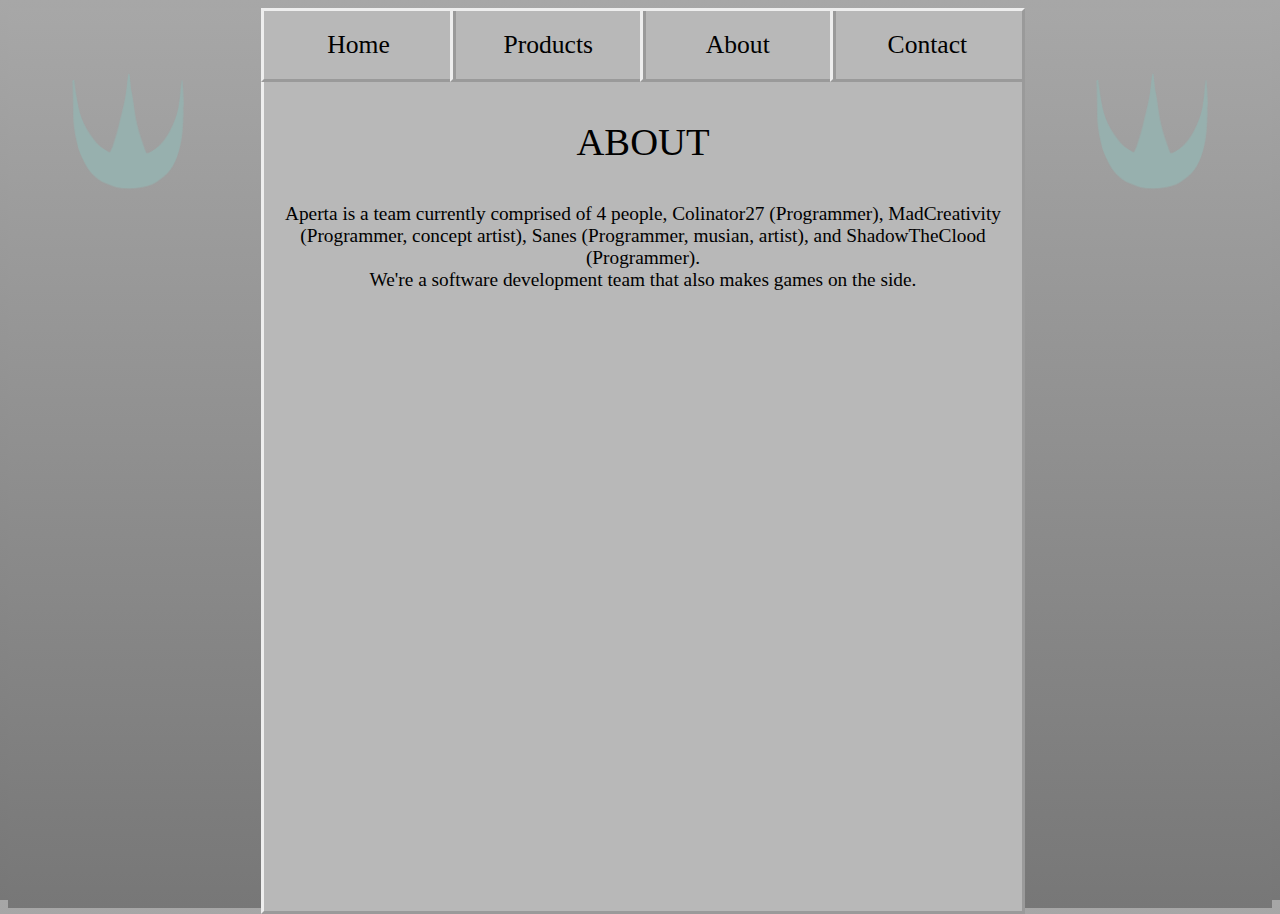
==== about/index.html @ 77ee1955 "Create index.html" ====
<!DOCTYPE html>
<html lang="en">
    <head>
        <meta charset="UTF-8">
		<meta name="viewport" content="width=device-width, initial-scale=1">
        <title>APERTA</title>
        <link rel="stylesheet" type="text/css" href="/css/main.css">
        <link rel="shortcut icon" type="image/x-icon" href="/favicon.ico?">
        <script type="text/javascript">
            function goToLink(link) {
                if (link !== undefined) {
                    window.location.href = link;
                }
            }
        </script>
    </head>
    
    <body>
        <div id="blue_back" >

            <div id="green_back" >

                <div id="logo_image_left"></div>
                <div id="logo_image_right"></div>

                <div id="gray_back" >

                    <div id="buttons">
                        <div class="unselectable" id="button" onclick="goToLink('/')">
                            Home
                        </div>
                        <div class="unselectable" id="button" onclick="goToLink('/products/')">
                            Products
                        </div>
                        <div class="unselectable" id="button" onclick="goToLink('/about/')">
                            About
                        </div>
                        <div class="unselectable" id="button" onclick="goToLink('/contact/')">
                            Contact
                        </div>
                    </div>

                    <p id="header_text">
                    ABOUT
                    </p>
                    
                    <p>
                    Aperta is a team currently comprised of 4 people, Colinator27 (Programmer), MadCreativity (Programmer, concept artist), Sanes (Programmer, musian, artist), and ShadowTheClood (Programmer).<br>We're a software development team that also makes games on the side.
                    </p>
                </div>
            </div>
        </div>
    </body>
</html>
---- css/main.css ----
/*Body*/
body {
    background: #a7a7a7; /* For browsers that do not support gradients */
    background: -webkit-linear-gradient(#a7a7a7, #777777); /* For Safari 5.1 to 6.0 */
    background: -o-linear-gradient(#a7a7a7, #777777); /* For Opera 11.1 to 12.0 */
    background: -moz-linear-gradient(#a7a7a7, #777777); /* For Firefox 3.6 to 15 */
    background: linear-gradient(#a7a7a7, #777777); /* Standard syntax */
    font-family: Cambria;
    text-align: center;

    font-size: 150%;
    font-size: 1.51vw;
}

html, body {
    min-height: 100% !important;
    height: 100%;
}

/*Backgrounds*/
#blue_back {
    margin-left: 0px;
    width: 100%;
    background: #a7a7a7; /* For browsers that do not support gradients */
    background: -webkit-linear-gradient(#a7a7a7, #777777); /* For Safari 5.1 to 6.0 */
    background: -o-linear-gradient(#a7a7a7, #777777); /* For Opera 11.1 to 12.0 */
    background: -moz-linear-gradient(#a7a7a7, #777777); /* For Firefox 3.6 to 15 */
    background: linear-gradient(#a7a7a7, #777777); /* Standard syntax */
    height: 100%;
    background-repeat: no-repeat;
}

#green_back {
    margin-left: 50%;
    width: 50%;
    background: #a7a7a7; /* For browsers that do not support gradients */
    background: -webkit-linear-gradient(#a7a7a7, #777777); /* For Safari 5.1 to 6.0 */
    background: -o-linear-gradient(#a7a7a7, #777777); /* For Opera 11.1 to 12.0 */
    background: -moz-linear-gradient(#a7a7a7, #777777); /* For Firefox 3.6 to 15 */
    background: linear-gradient(#a7a7a7, #777777); /* Standard syntax */
    height: 100%;
    background-repeat: no-repeat;
}

#gray_back {
    margin-left: -60%;
    width: 120%;
    background-color: #b8b8b8;
    height: 100%;
    /*box-shadow: 10px 10px 5px #555555;*/
    border: outset 3px;
}

/*News*/
#news_title {
    margin-top: 7.5%;
    margin-left: 32.5%;
    font-size: 120%;
}

#news_main {
    margin-left: 0px;
    margin-top: 0px;
    margin-right: 0px;
    margin-bottom: 0px;
    background-color: #b8b8b8;
    width: 75%;
}

#news_post {
    margin-left: 27.5%;
    margin-top: 10%;
    margin-right: -3px;
    margin-bottom: -3px;
    background-color: #b8b8b8;
    border: outset 3px;
    height: 20%;
    width: 75%;
}

#news_post_date {
    margin-left: -25%;
    font-size: 75%;
}

#news_post_text {
    font-size: 90%;
}

/*Divine Buttons*/
#buttons {
    margin-left: -3px;
    margin-top: -3px;
    margin-right: -3px;
    border: outset 3px;
    height: 7.5%;
}

#button {
    margin-left: -3px;
    margin-top: -3px;
    margin-right: -3px;
    margin-bottom: -3px;
    border: outset 3px;
    height: 100%;
    width: 25%;
    text-align: center;
    display: flex;
    align-items: center;
    justify-content: center;
    float: left;
    font-size: 100%;
    font-size: 2vw;
    cursor: default;
}

    #button:hover {
        border: inset 3px;
        cursor: pointer;
    }

/*Text*/
#header_text {
    font-size: 200%;
}

/*Logo Images*/
#logo_image_left {
    background-image: url("/Logo_Cut.png");
    background-repeat: no-repeat;
    background-position: 100%;
    border-radius: 100%;
    background-size: cover;
    width: 15%;
    height: 15%;
    position: absolute;
    top: 7.5%;
    left: 2.5%;
}

#logo_image_right {
    background-image: url("/Logo_Cut.png");
    background-repeat: no-repeat;
    background-position: 100%;
    border-radius: 100%;
    background-size: cover;
    width: 15%;
    height: 15%;
    position: absolute;
    top: 7.5%;
    right: 2.5%;
}

/*Classes*/
.unselectable {
    -webkit-touch-callout: none;
    -webkit-user-select: none;
    -moz-user-select: none;
    -ms-user-select: none;
    user-select: none;
}
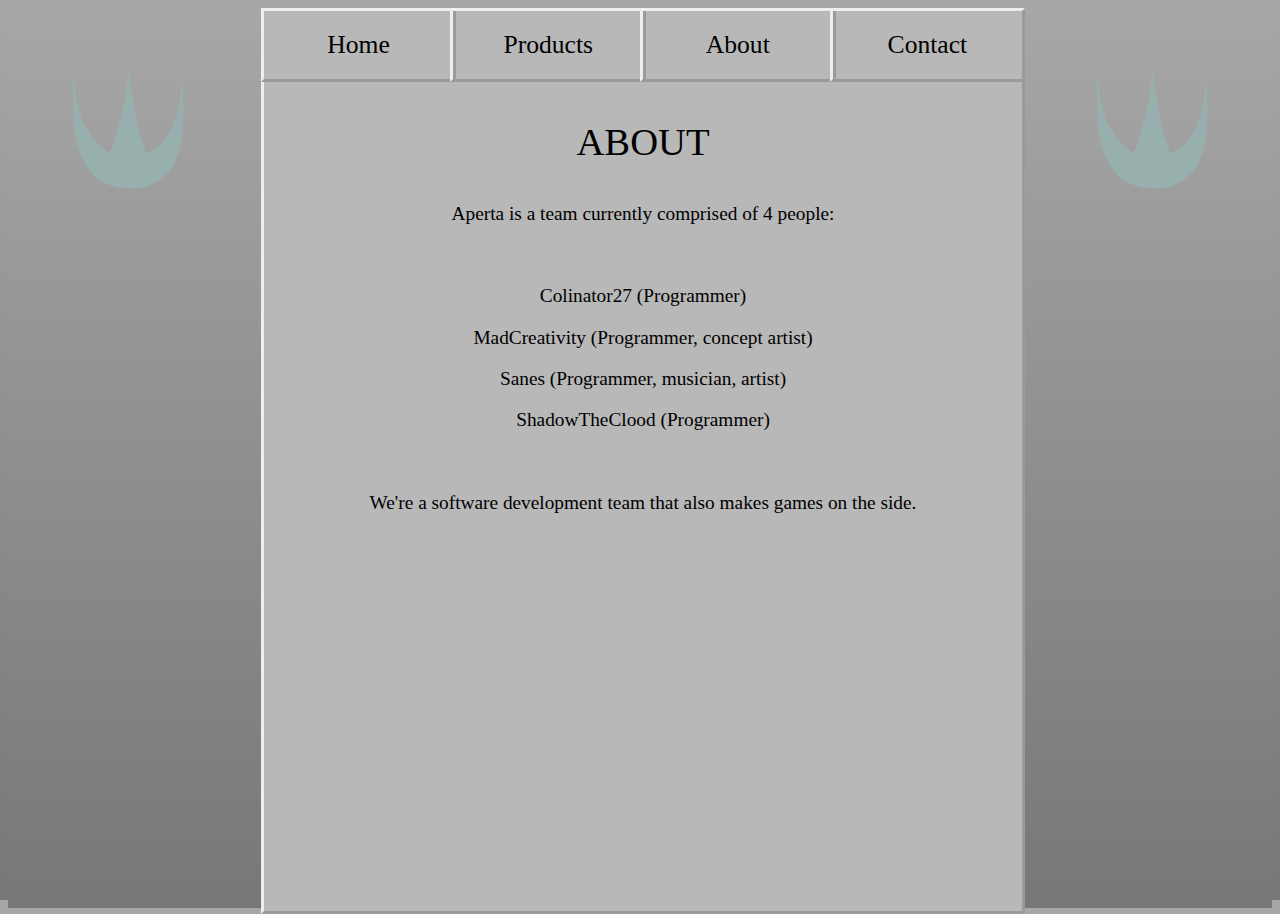
==== commit 5fbabf4e: "Update index.html" ====
--- a/about/index.html
+++ b/about/index.html
@@ -44,9 +44,14 @@
                     ABOUT
                     </p>
                     
-                    <p>
-                    Aperta is a team currently comprised of 4 people, Colinator27 (Programmer), MadCreativity (Programmer, concept artist), Sanes (Programmer, musian, artist), and ShadowTheClood (Programmer).<br>We're a software development team that also makes games on the side.
-                    </p>
+                   	<p>Aperta is a team currently comprised of 4 people:</p>
+			<br>
+			<p>Colinator27 (Programmer)</p>
+			<p>MadCreativity (Programmer, concept artist)</p>
+			<p>Sanes (Programmer, musician, artist)</p>
+			<p>ShadowTheClood (Programmer)</p>
+			<br>
+			<p>We're a software development team that also makes games on the side.</p>
                 </div>
             </div>
         </div>
